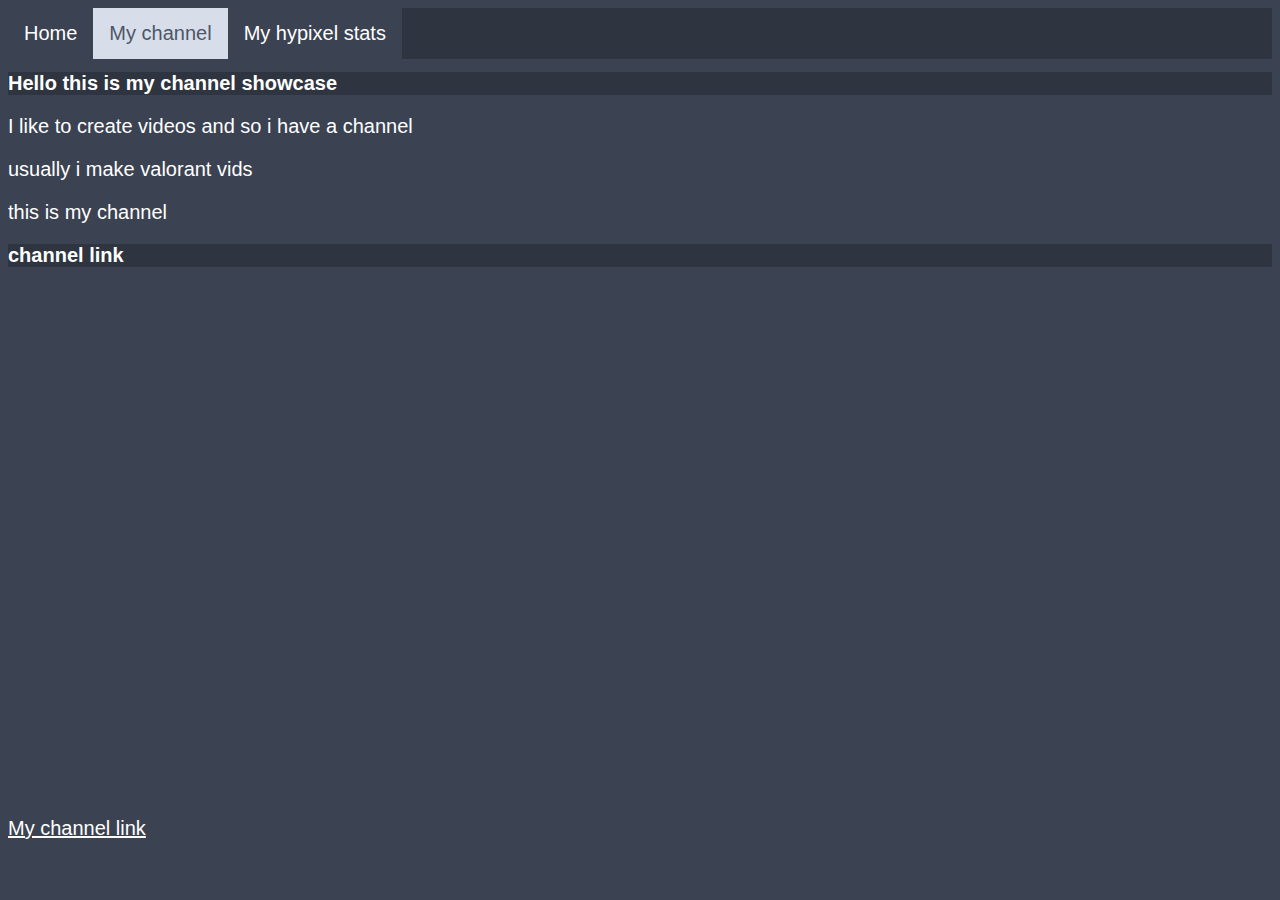
==== channel.html @ 3a95e53d "Added my website files" ====
<!DOCTYPE html>
<html lang="en">
<head>
    <link rel="stylesheet" href="style.css">
    <meta charset="UTF-8">
    <title>Document</title>
</head>
<body>
    <ul>
        <li><a href="webpage.html">Home</a></li>
        <li><a class="active" href="channel.html">My channel</a></li>
        <li><a href="hypixel.html">My hypixel stats</a></li>
    </ul>
    <h1>Hello this is my channel showcase</h1>
    <p>I like to create videos and so i have a channel</p>
    <p>usually i make valorant vids</p>
    <p>this is my channel</p>
    <h2>channel link</h2>
    <iframe width="853" height="505" src="https://www.youtube.com/embed/t5c_BG6ZHbc" title="YouTube video player" frameborder="0" allow="accelerometer; autoplay; clipboard-write; encrypted-media; gyroscope; picture-in-picture" allowfullscreen></iframe>
    <br>
    <br>
    <a href="https://www.youtube.com/channel/UCldxu7oyUshp02234MChdxQ">My channel link</href>
</body>
</html>
---- style.css ----
* {
    background-color: #3B4252;
    color: #ffffff;
    font-size: 20px;
    font-family: "Kayak Sans", sans-serif;
}

.header {
    padding: 60px;
    text-align: center;
    color: white;
    font-size: 30px;
    background-color: #3B4252;
}

h1 {
    background-color: #2E3440;
    color: #ffffff;
    font-family: "Kayak Sans", sans-serif;
}

h2 {
    background-color: #2E3440;
    color: #ffffff;
    font-family: "Kayak Sans", sans-serif;
}

h3 {
    background-color: #2E3440;
    color: #ffffff;
    font-family: "Kayak Sans", sans-serif;
}

h4 {
    background-color: #2E3440;
    color: #ffffff;
    font-family: "Kayak Sans", sans-serif;
}


ul {
    list-style-type: none;
    margin: 0;
    padding: 0;
    overflow: hidden;
    background-color: #2E3440;
}

li {
    float: left;
}

li a {
    display: block;
    color: #ffffff;
    text-align: center;
    padding: 14px 16px;
    text-decoration: none;
}

li a:hover {
    background-color: #22262e;
}

.active {
    background-color: #D8DEE9;
    color: #4C566A;
}

.mypic {
    width: 500px;
}

.containerflex {
    display: flex;
    flex-direction: row;
    justify-content: flex-start;
    justify-content: space-between;
}
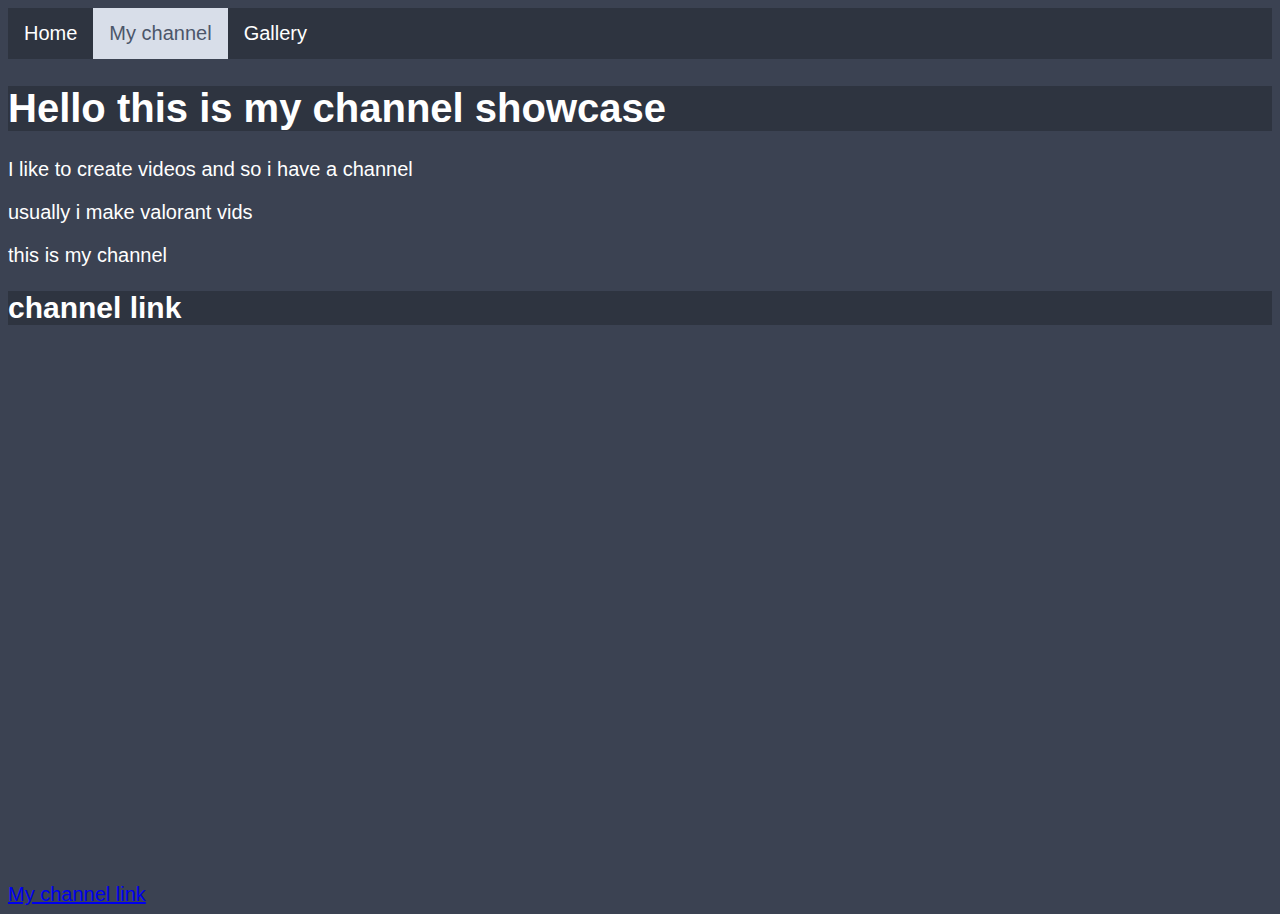
==== commit 0c101e22: "Added a Gallery" ====
--- a/channel.html
+++ b/channel.html
@@ -7,9 +7,9 @@
 </head>
 <body>
     <ul>
-        <li><a href="webpage.html">Home</a></li>
+        <li><a href="index.html">Home</a></li>
         <li><a class="active" href="channel.html">My channel</a></li>
-        <li><a href="hypixel.html">My hypixel stats</a></li>
+        <li><a href="hypixel.html">Gallery</a></li>
     </ul>
     <h1>Hello this is my channel showcase</h1>
     <p>I like to create videos and so i have a channel</p>
--- a/style.css
+++ b/style.css
@@ -1,8 +1,9 @@
-* {
+body {
     background-color: #3B4252;
     color: #ffffff;
     font-size: 20px;
     font-family: "Kayak Sans", sans-serif;
+    margin: 10;
 }
 
 .header {
@@ -76,4 +77,33 @@
     flex-direction: row;
     justify-content: flex-start;
     justify-content: space-between;
-}+}
+
+.image-grid {
+    --gap: 16px;
+    --num-cols: 4;
+    --row-height: 300px;
+
+    box-sizing: border-box;
+    padding: var(--gap);
+
+    display: grid;
+    grid-template-columns: repeat(var(--num-cols), 1fr);
+    grid-auto-rows: var(--row-height);
+    gap: var(--gap);
+}
+
+.image-grid-col-2 {
+    grid-column: span 2;
+}
+
+.image-grid-row-2 {
+    grid-row: span 2;
+}
+
+.image-grid > img {
+    width: 100%;
+    height: 100%;
+    object-fit: cover;
+}
+
